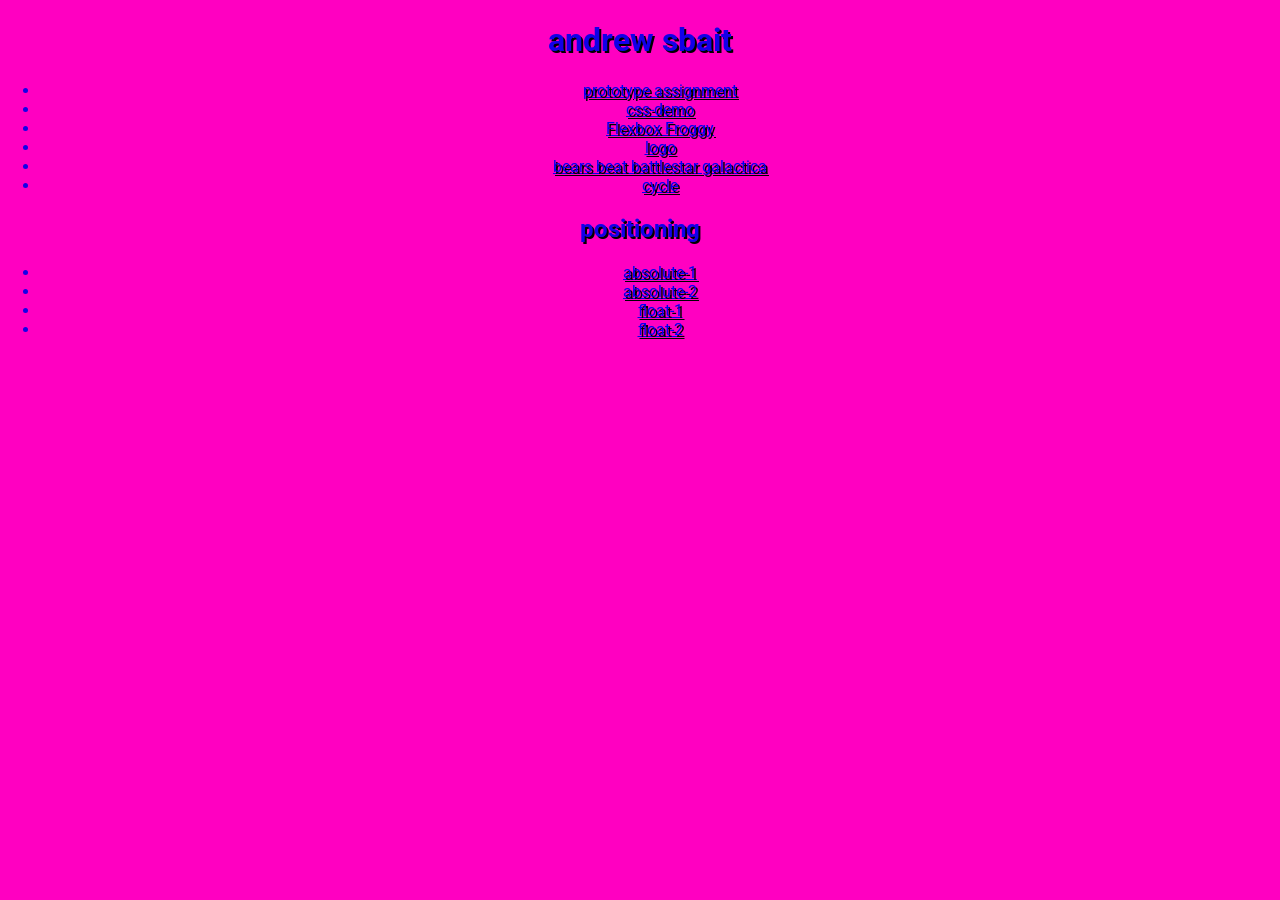
==== index.html @ c30bbb3d "cycle" ====
<!doctype html>

<html lang="en">
<head>
  <meta charset="utf-8">

  <title>IFSC 1310 | andrew sbait</title>
  <meta name="description" content="assignments for ifsc1310" />
  <meta name="author" content="andrew sbait" />
  <link rel="preconnect" href="https://fonts.googleapis.com">
<link rel="preconnect" href="https://fonts.gstatic.com" crossorigin>
<link href="https://fonts.googleapis.com/css2?family=Roboto&display=swap" rel="stylesheet">
 <link rel="stylesheet" href="assets/css/style.css" type="text/css" />
</head>

<body>
  <h1>andrew sbait</h1>
  <ul>
  <li><a href="gordo/index.html">prototype assignment</a></li>
  <li><a href="css-demo/index.html">css-demo</a></li>
  <li><a href="assets/img/flexbox-froggy.jpeg">Flexbox Froggy</a></li>
  <li><a href="assets/img/logo.png">logo</a></li>
  <li><a href="assets/img/moonbear.jpg">bears beat battlestar galactica</a></li>
<li><a href="cycle/index.html">cycle</a></li>
  </ul>
  <h2>positioning</h2>
  <ul>
  <li><a href="positioning/absolute-1.html">absolute-1</a></li>
  <li><a href="positioning/absolute-2.html">absolute-2</a></li>
  <li><a href="positioning/float-1.html">float-1</a></li>
  <li><a href="positioning/float-2.html">float-2</a></li>
  </ul>
</body>
</html>
---- assets/css/style.css ----
/* ---------------Box Sizing----------------- */

html {
  box-sizing: border-box;
}
*,
*:before,
*:after {
  box-sizing: inherit;
}


body {
 font-family: 'Roboto', sans-serif;
  margin: 0;
  background: #ff00c1;
  text-align: center;
  color: #1200e8;
  text-shadow: 2px 2px #000000;

}

header.primary h1 {
  font-size: 2.9rem;
  margin: 20px 0;
}

header.primary h1 a {
  color: #1200e8;
  text-decoration: none;
}

header.primary h2 {
  font-size: 1.8rem;
  /* Top | Left/Right | Bottom */
  margin: 20px auto 40px;
}

header.primary nav {
  width: 80vw;
  margin: 20px auto;
  max-width: 900px;
}

header.primary nav ul {
  padding: 0;
  display: flex;
  flex-direction: row;
  justify-content: space-between;
}
header.primary nav ul li {
  list-style-type: none;
}
header.primary nav ul li a {
  color: #0998de;
  text-decoration: none;
  background-color: #000000;
  background-color: rgba(0, 0, 0, 0.4);
  padding: 8px 16px;
  border-radius: 20px;
  transition: 0.5s;
}

header.primary nav a:hover,
header.primary nav a:active {
  background-color: rgba(0, 0, 0, 0.8);
}


#intro{
  border-bottom: 1px dotted #c0c0c0;
  padding-bottom: 1rem;
}





/* Media Query Example */

@media screen and (max-width:585px) {
  
 header.primary nav ul{
  display:flex;
  flex-direction:column; 
  justify-content:space-around; 
  margin:0 auto; 
  width:60vw; 
  }
  
  header.primary nav a{
    display:block;
  }
  
  header.primary nav li{
    margin-bottom:10px;
  }
  
  
  
  
  
  
}
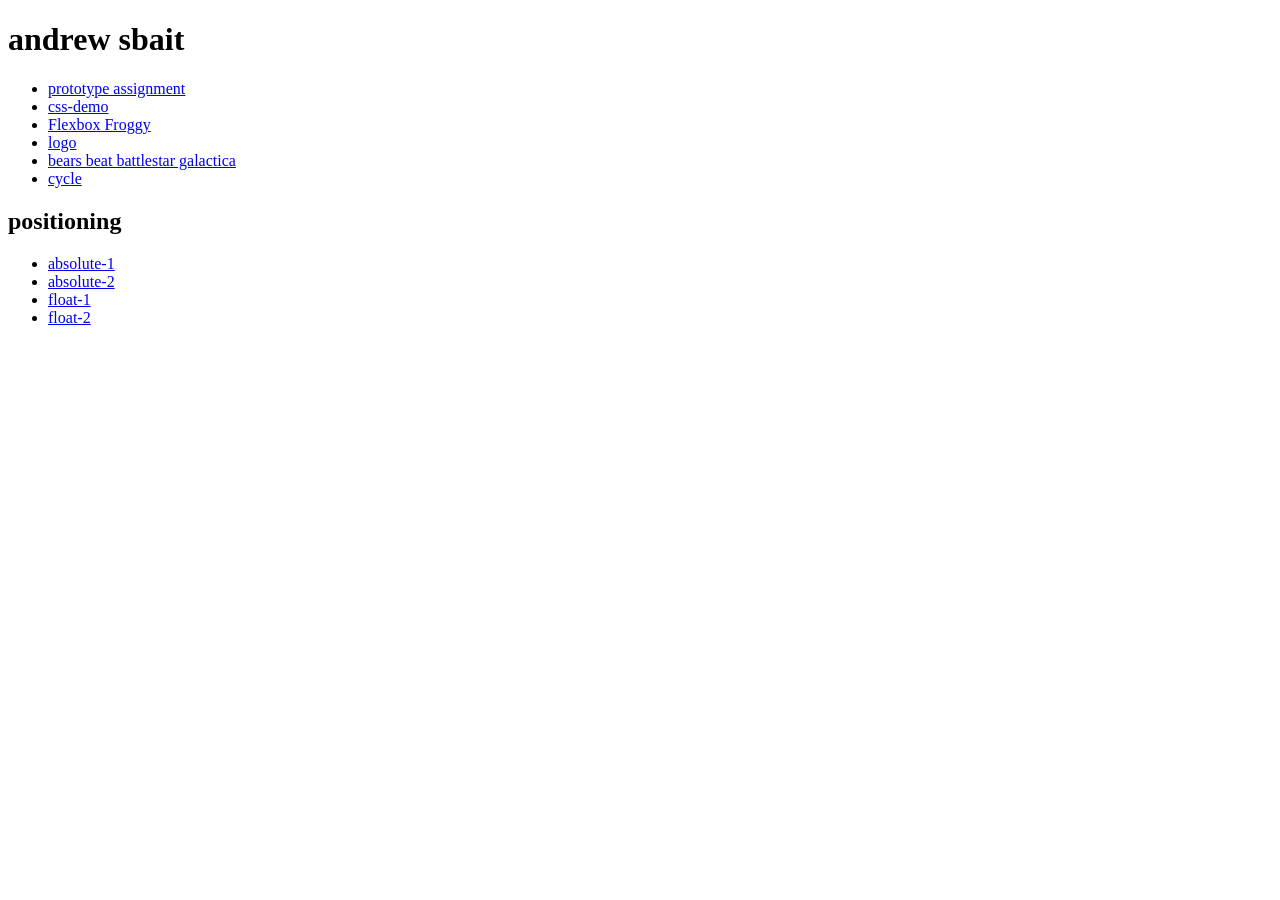
==== commit 2db71c91: "spelt it right this time" ====
--- a/index.html
+++ b/index.html
@@ -11,7 +11,7 @@
   <link rel="preconnect" href="https://fonts.googleapis.com">
 <link rel="preconnect" href="https://fonts.gstatic.com" crossorigin>
 <link href="https://fonts.googleapis.com/css2?family=Roboto&display=swap" rel="stylesheet">
- <link rel="stylesheet" href="assets/css/style.css" type="text/css" />
+
 </head>
 
 <body>
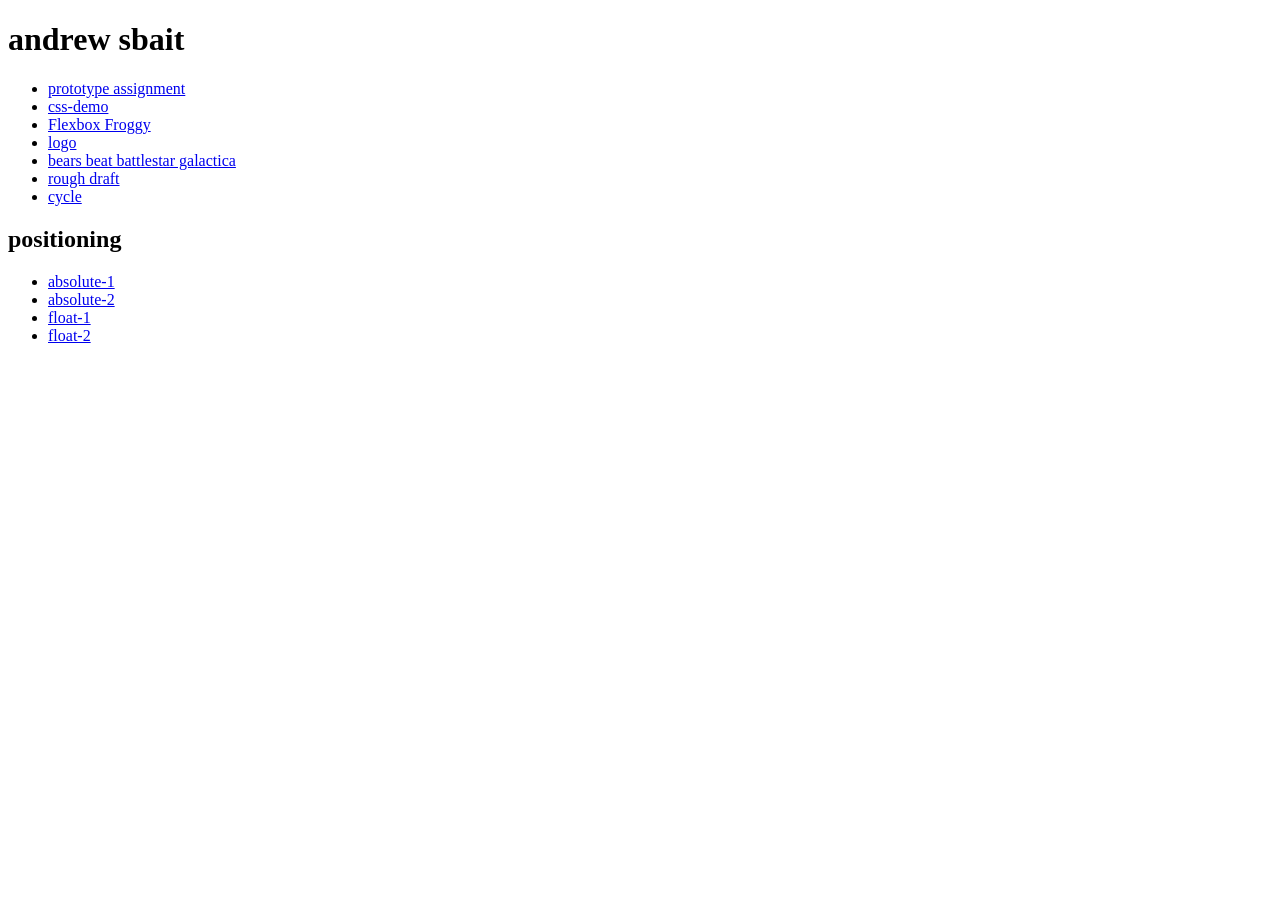
==== commit d3efeb46: "skipping steps" ====
--- a/index.html
+++ b/index.html
@@ -22,6 +22,7 @@
   <li><a href="assets/img/flexbox-froggy.jpeg">Flexbox Froggy</a></li>
   <li><a href="assets/img/logo.png">logo</a></li>
   <li><a href="assets/img/moonbear.jpg">bears beat battlestar galactica</a></li>
+  <li><a href="dragon-rd/index.html">rough draft</a></li>
 <li><a href="cycle/index.html">cycle</a></li>
   </ul>
   <h2>positioning</h2>
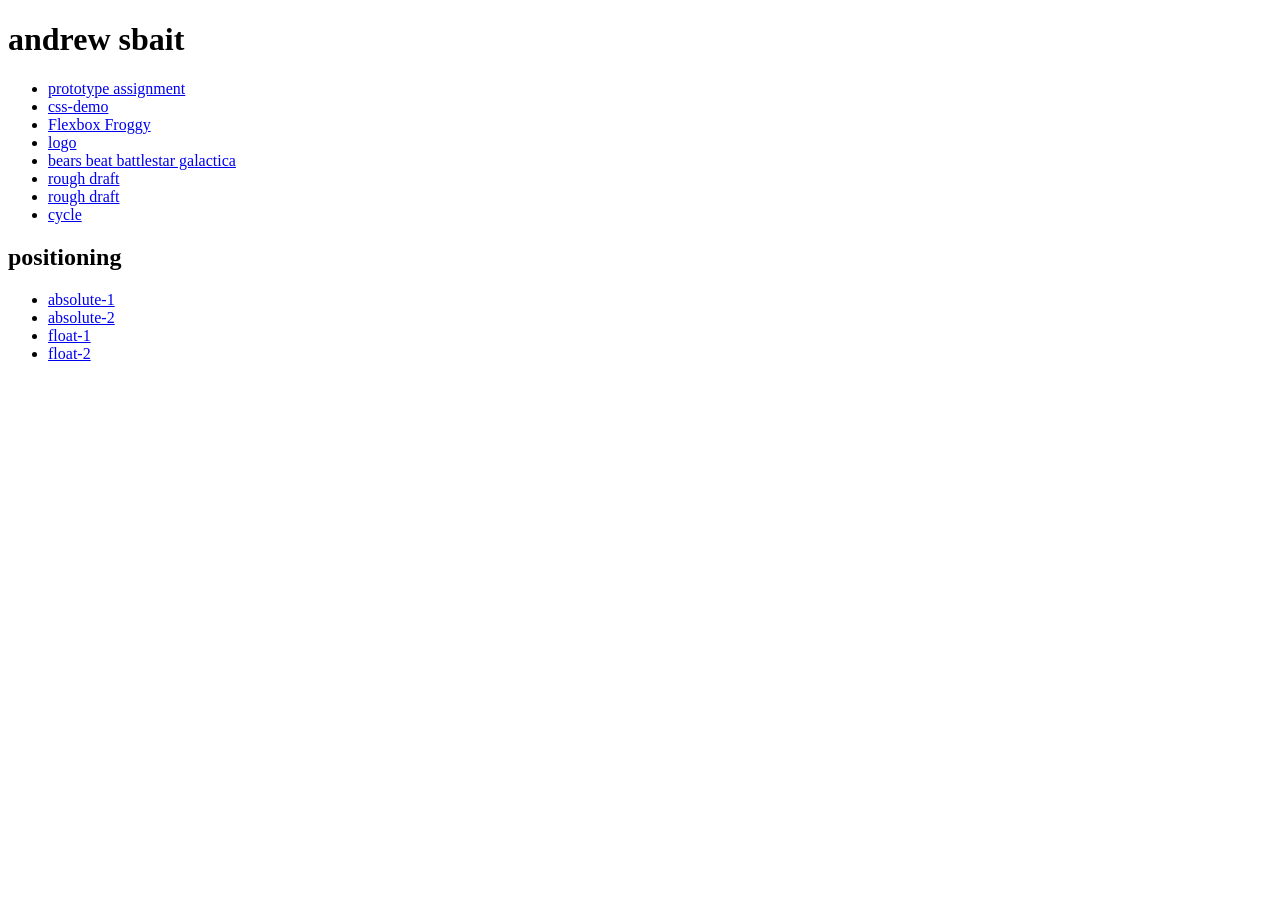
==== commit c619ea41: "final" ====
--- a/index.html
+++ b/index.html
@@ -23,6 +23,7 @@
   <li><a href="assets/img/logo.png">logo</a></li>
   <li><a href="assets/img/moonbear.jpg">bears beat battlestar galactica</a></li>
   <li><a href="dragon-rd/index.html">rough draft</a></li>
+   <li><a href="dragon-final/index.html">rough draft</a></li>
 <li><a href="cycle/index.html">cycle</a></li>
   </ul>
   <h2>positioning</h2>
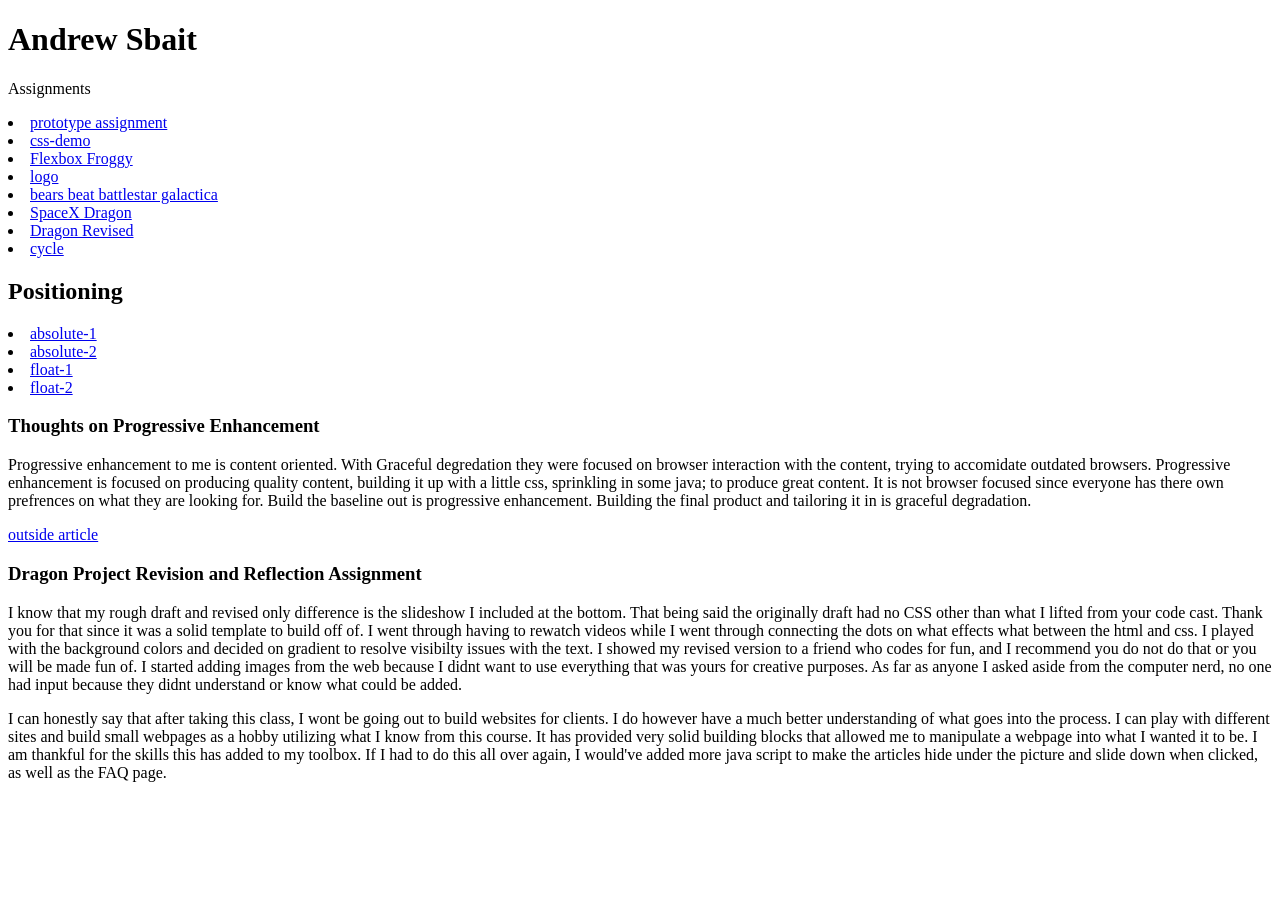
==== commit 9ee383fb: "complete" ====
--- a/index.html
+++ b/index.html
@@ -6,6 +6,7 @@
   <meta charset="utf-8">
 
   <title>IFSC 1310 | andrew sbait</title>
+  
   <meta name="description" content="assignments for ifsc1310" />
   <meta name="author" content="andrew sbait" />
   <link rel="preconnect" href="https://fonts.googleapis.com">
@@ -15,23 +16,31 @@
 </head>
 
 <body>
-  <h1>andrew sbait</h1>
-  <ul>
+  
+  <h1>Andrew Sbait</h1>
+  
+    <p>Assignments</p>
   <li><a href="gordo/index.html">prototype assignment</a></li>
   <li><a href="css-demo/index.html">css-demo</a></li>
   <li><a href="assets/img/flexbox-froggy.jpeg">Flexbox Froggy</a></li>
   <li><a href="assets/img/logo.png">logo</a></li>
   <li><a href="assets/img/moonbear.jpg">bears beat battlestar galactica</a></li>
-  <li><a href="dragon-rd/index.html">rough draft</a></li>
-   <li><a href="dragon-final/index.html">rough draft</a></li>
+  <li><a href="dragon-rd/index.html">SpaceX Dragon</a></li>
+   <li><a href="dragon-final/index.html">Dragon Revised</a></li>
 <li><a href="cycle/index.html">cycle</a></li>
-  </ul>
-  <h2>positioning</h2>
-  <ul>
+
+  <h2>Positioning</h2>
   <li><a href="positioning/absolute-1.html">absolute-1</a></li>
   <li><a href="positioning/absolute-2.html">absolute-2</a></li>
   <li><a href="positioning/float-1.html">float-1</a></li>
   <li><a href="positioning/float-2.html">float-2</a></li>
-  </ul>
+  
+  <h3> Thoughts on Progressive Enhancement </h3>
+  <p>Progressive enhancement to me is content oriented.  With Graceful degredation they were focused on browser interaction with the content, trying to accomidate outdated browsers.  Progressive enhancement is focused on producing quality content, building it up with a little css, sprinkling in some java; to produce great content.  It is not browser focused since everyone has there own prefrences on what they are looking for.  Build the baseline out is progressive enhancement.  Building the final product and tailoring it in is graceful degradation.</p><a href="https://www.mavenecommerce.com/2017/10/31/progressive-enhancement-vs-graceful-degradation/"> outside article</a>
+  
+  <h3>Dragon Project Revision and Reflection Assignment</h3>
+  <p>I know that my rough draft and revised only difference is the slideshow I included at the bottom.  That being said the originally draft had no CSS other than what I lifted from your code cast.  Thank you for that since it was a solid template to build off of.  I went through having to rewatch videos while I went through connecting the dots on what effects what between the html and css.  I played with the background colors and decided on gradient to resolve visibilty issues with the text.  I showed my revised version to a friend who codes for fun, and I recommend you do not do that or you will be made fun of.  I started adding images from the web because I didnt want to use everything that was yours for creative purposes.  As far as anyone I asked aside from the computer nerd, no one had input because they didnt understand or know what could be added.</p>
+  
+  <p>I can honestly say that after taking this class, I wont be going out to build websites for clients.  I do however have a much better understanding of what goes into the process.  I can play with different sites and build small webpages as a hobby utilizing what I know from this course.  It has provided very solid building blocks that allowed me to manipulate a webpage into what I wanted it to be.  I am thankful for the skills this has added to my toolbox. If I had to do this all over again, I would've added more java script to make the articles hide under the picture and slide down when clicked, as well as the FAQ page.</p>
 </body>
 </html>
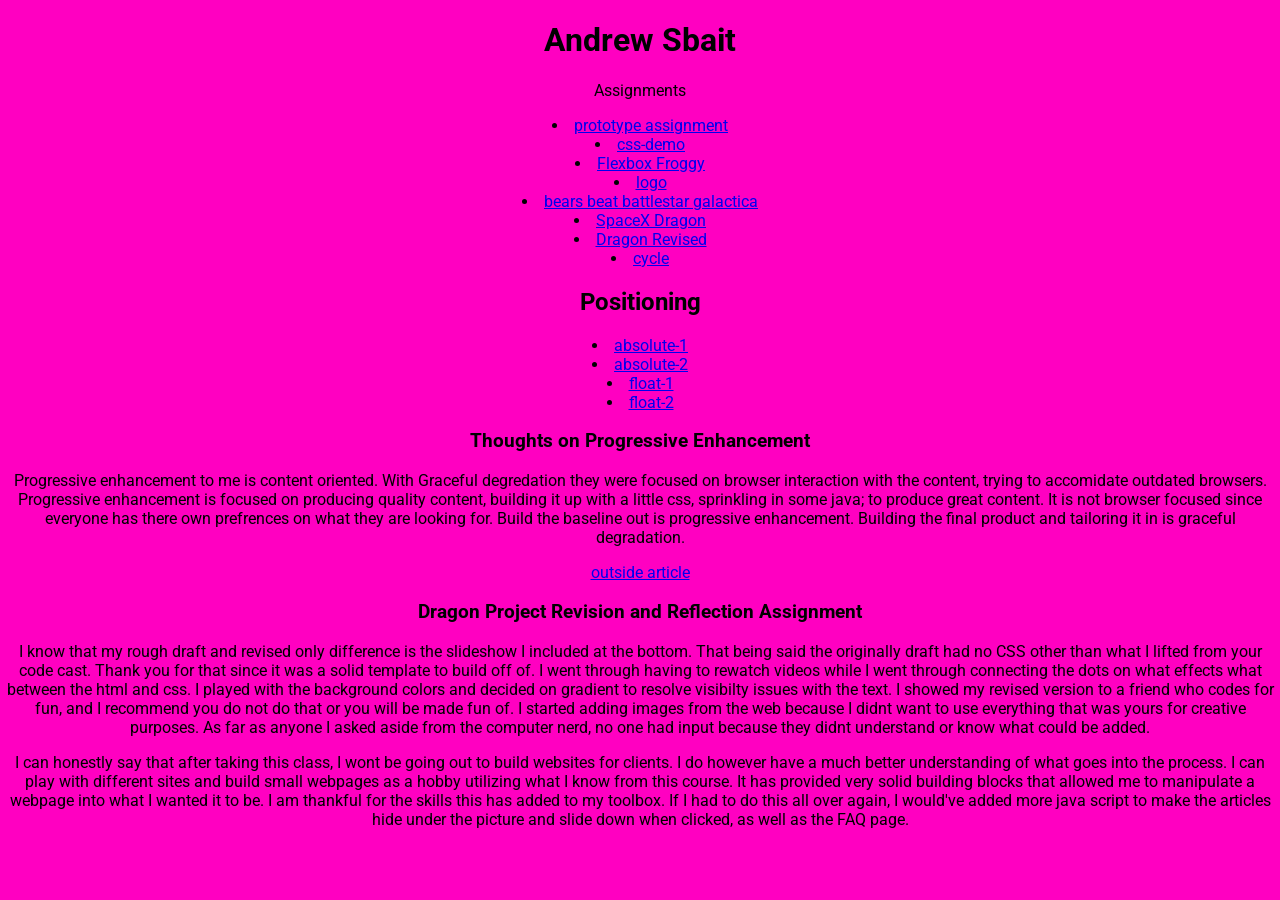
==== commit de04bed6: "one more time" ====
--- a/index.html
+++ b/index.html
@@ -12,7 +12,7 @@
   <link rel="preconnect" href="https://fonts.googleapis.com">
 <link rel="preconnect" href="https://fonts.gstatic.com" crossorigin>
 <link href="https://fonts.googleapis.com/css2?family=Roboto&display=swap" rel="stylesheet">
-
+ <link rel="stylesheet" href="assets/css/style.css" />
 </head>
 
 <body>
--- a/assets/css/style.css
+++ b/assets/css/style.css
@@ -0,0 +1,103 @@
+/* ---------------Box Sizing----------------- */
+
+html {
+  box-sizing: border-box;
+}
+*,
+*:before,
+*:after {
+  box-sizing: inherit;
+}
+
+
+body {
+ font-family: 'Roboto', sans-serif;
+  margin: 0;
+  background: #ff00c1;
+  text-align: center;
+ 
+
+}
+
+header.primary h1 {
+  font-size: 2.9rem;
+  margin: 20px 0;
+}
+
+header.primary h1 a {
+  color: #1200e8;
+  text-decoration: none;
+}
+
+header.primary h2 {
+  font-size: 1.8rem;
+  /* Top | Left/Right | Bottom */
+  margin: 20px auto 40px;
+}
+
+header.primary nav {
+  width: 80vw;
+  margin: 20px auto;
+  max-width: 900px;
+}
+
+header.primary nav ul {
+  padding: 0;
+  display: flex;
+  flex-direction: row;
+  justify-content: space-between;
+}
+header.primary nav ul li {
+  list-style-type: none;
+}
+header.primary nav ul li a {
+  color: #0998de;
+  text-decoration: none;
+  background-color: #000000;
+  background-color: rgba(0, 0, 0, 0.4);
+  padding: 8px 16px;
+  border-radius: 20px;
+  transition: 0.5s;
+}
+
+header.primary nav a:hover,
+header.primary nav a:active {
+  background-color: rgba(0, 0, 0, 0.8);
+}
+
+
+#intro{
+  border-bottom: 1px dotted #c0c0c0;
+  padding-bottom: 1rem;
+}
+
+
+
+
+
+/* Media Query Example */
+
+@media screen and (max-width:585px) {
+  
+ header.primary nav ul{
+  display:flex;
+  flex-direction:column; 
+  justify-content:space-around; 
+  margin:0 auto; 
+  width:60vw; 
+  }
+  
+  header.primary nav a{
+    display:block;
+  }
+  
+  header.primary nav li{
+    margin-bottom:10px;
+  }
+  
+  
+  
+  
+  
+  
+}
